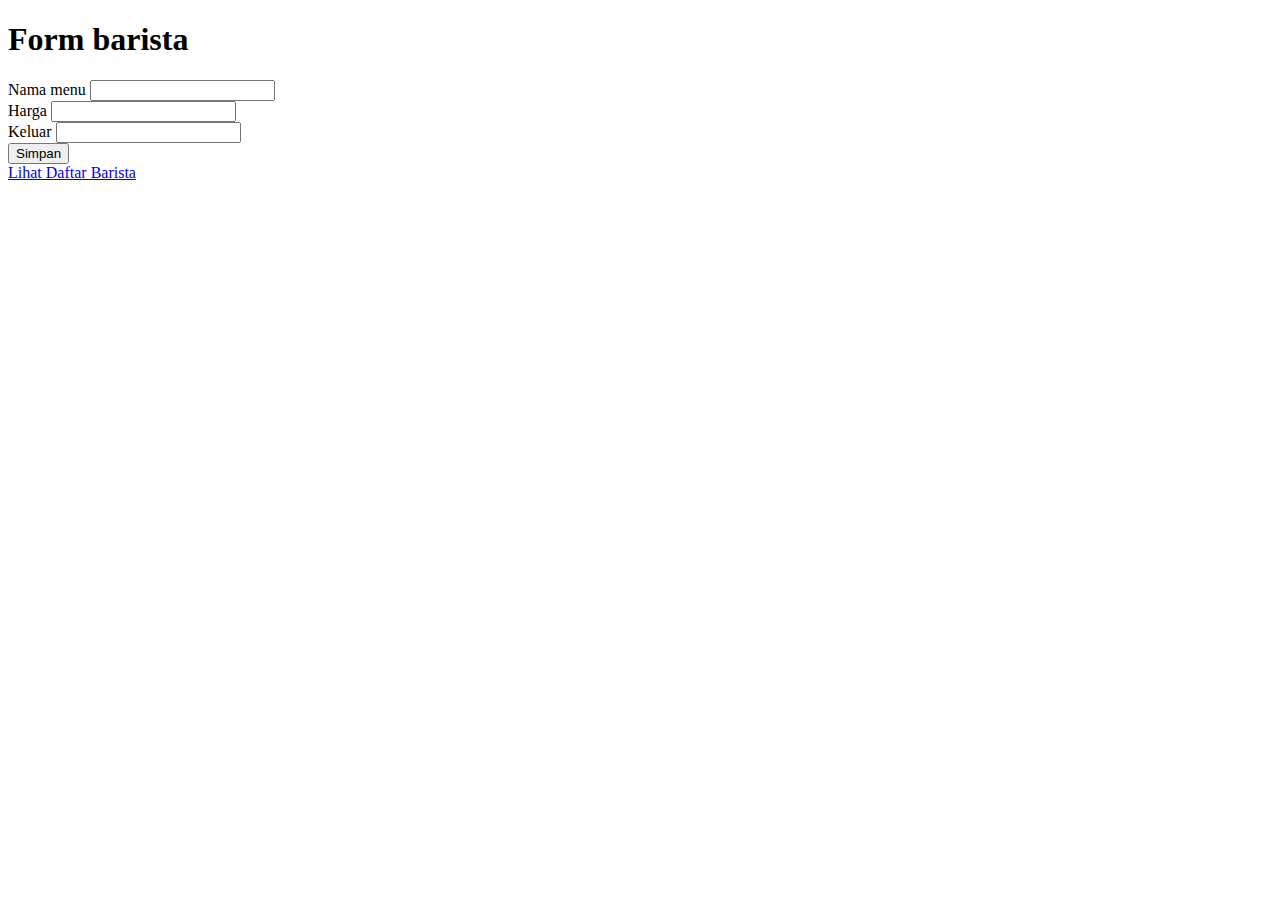
==== form-produk.html @ bbc77a87 "mengganti nama barista" ====
<!DOCTYPE html>
<html>

<head>
  <meta charset="UTF-8">
  <meta name="viewport" content="width=device-width, initial-scale=1">
  <title>Form barista</title>
  <link href="https://cdn.jsdelivr.net/npm/bootstrap@5.3.2/dist/css/bootstrap.min.css" rel="stylesheet" integrity="sha384-T3c6CoIi6uLrA9TneNEoa7RxnatzjcDSCmG1MXxSR1GAsXEV/Dwwykc2MPK8M2HN" crossorigin="anonymous">
  <script src="https://cdn.jsdelivr.net/npm/bootstrap@5.3.2/dist/js/bootstrap.bundle.min.js" integrity="sha384-C6RzsynM9kWDrMNeT87bh95OGNyZPhcTNXj1NW7RuBCsyN/o0jlpcV8Qyq46cDfL" crossorigin="anonymous"></script>

  <script src="https://code.jquery.com/jquery-3.7.1.min.js" integrity="sha256-/JqT3SQfawRcv/BIHPThkBvs0OEvtFFmqPF/lYI/Cxo=" crossorigin="anonymous"></script>
</head>

<body class="m-3">
  <h1>Form barista</h1>
  
  <form class="mb-3">
    <div class="mb-3">
      <label class="form-label">Nama menu</label>
      <input type="text" class="form-control" id="input-menu">
    </div>
    <div class="mb-3">
      <label class="form-label">Harga</label>
      <input type="text" class="form-control" id="input-harga">
    </div>
    <div class="mb-3">
      <label class="form-label">Keluar</label>
      <input type="text" class="form-control" id="input-keluar">
    </div>
    <button type="submit" class="btn btn-primary" id="tombol-tambah">Simpan</button>
    <img src="loader.gif" style="width: 2em; display: none" id="loader">
  </form>

  <a href="index.html">Lihat Daftar Barista</a>
  
  <script type="module">
    import {tambahBarista} from './main.js';
    
    let tombolTambah = document.getElementById('tombol-tambah');
    let elemenNamaMenu= document.getElementById('input-menu');
    let elemenHarga = document.getElementById('input-harga');
    let elemenKeluar = document.getElementById('input-keluar');
    let loader = document.getElementById('loader');
    
    tombolTambah.addEventListener('click', async function (e) {
      e.preventDefault();
      tombolTambah.setAttribute('disabled', 'disabled');
      loader.style.display = "block";
      
      await tambahBarista(elemenNamaMenu.value, elemenHarga.value, elemenKeluar.value);
      window.location.href = 'index.html';
    });
  </script>
  
</body>

</html>
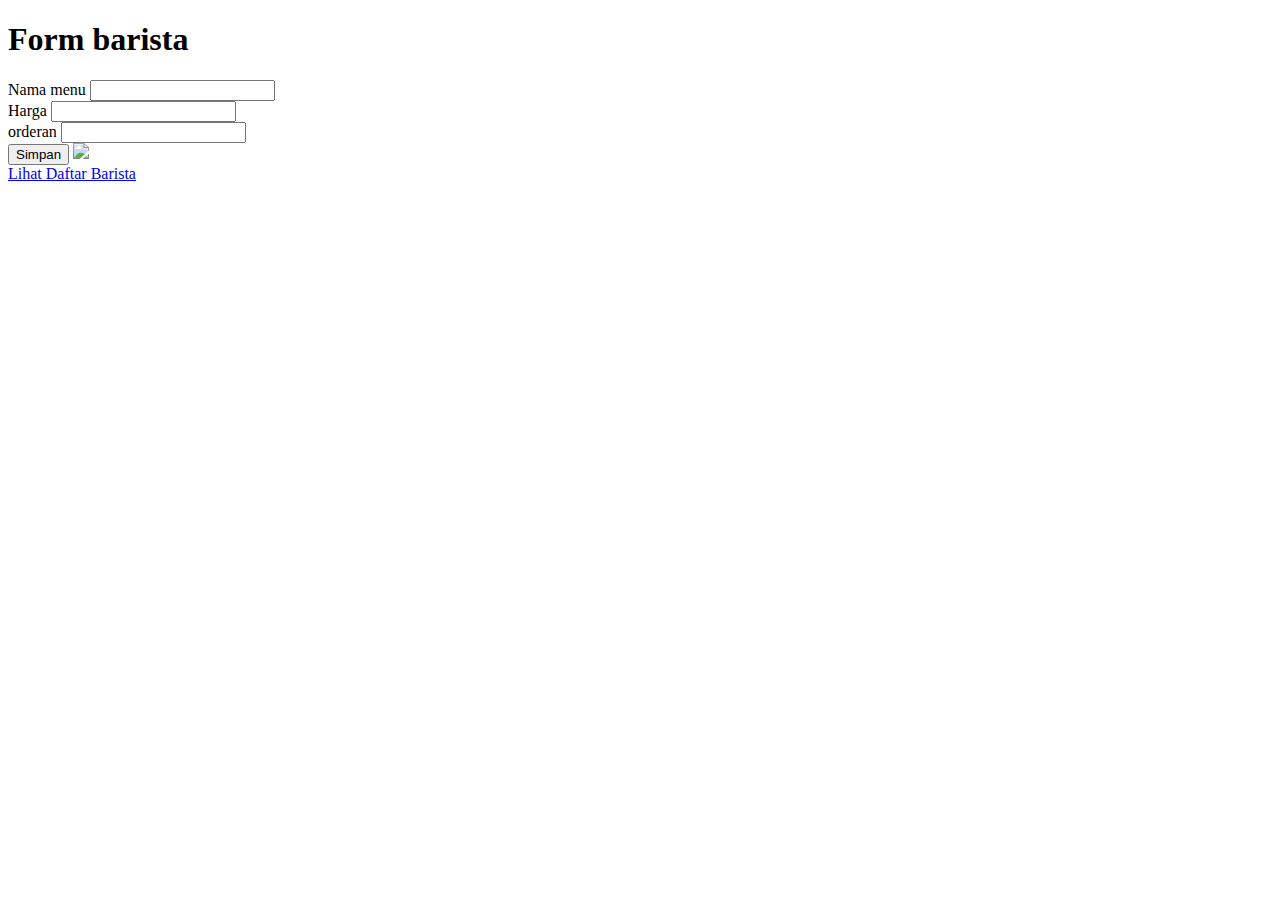
==== commit 45edfdca: "memperbaiki" ====
--- a/form-produk.html
+++ b/form-produk.html
@@ -24,11 +24,11 @@
       <input type="text" class="form-control" id="input-harga">
     </div>
     <div class="mb-3">
-      <label class="form-label">Keluar</label>
-      <input type="text" class="form-control" id="input-keluar">
+      <label class="form-label">orderan</label>
+      <input type="text" class="form-control" id="input-orderan">
     </div>
     <button type="submit" class="btn btn-primary" id="tombol-tambah">Simpan</button>
-    <img src="loader.gif" style="width: 2em; display: none" id="loader">
+   <img src="loader.gif" style="width: 2em; //display: none" id="loader">
   </form>
 
   <a href="index.html">Lihat Daftar Barista</a>
@@ -39,15 +39,15 @@
     let tombolTambah = document.getElementById('tombol-tambah');
     let elemenNamaMenu= document.getElementById('input-menu');
     let elemenHarga = document.getElementById('input-harga');
-    let elemenKeluar = document.getElementById('input-keluar');
+    let elemenOrderan = document.getElementById('input-orderan');
     let loader = document.getElementById('loader');
     
     tombolTambah.addEventListener('click', async function (e) {
       e.preventDefault();
-      tombolTambah.setAttribute('disabled', 'disabled');
-      loader.style.display = "block";
+     // tombolTambah.setAttribute('disabled', 'disabled');
+//loader.style.display = "block";
       
-      await tambahBarista(elemenNamaMenu.value, elemenHarga.value, elemenKeluar.value);
+      await tambahBarista(elemenNamaMenu.value, elemenHarga.value, elemenOrderan.value);
       window.location.href = 'index.html';
     });
   </script>
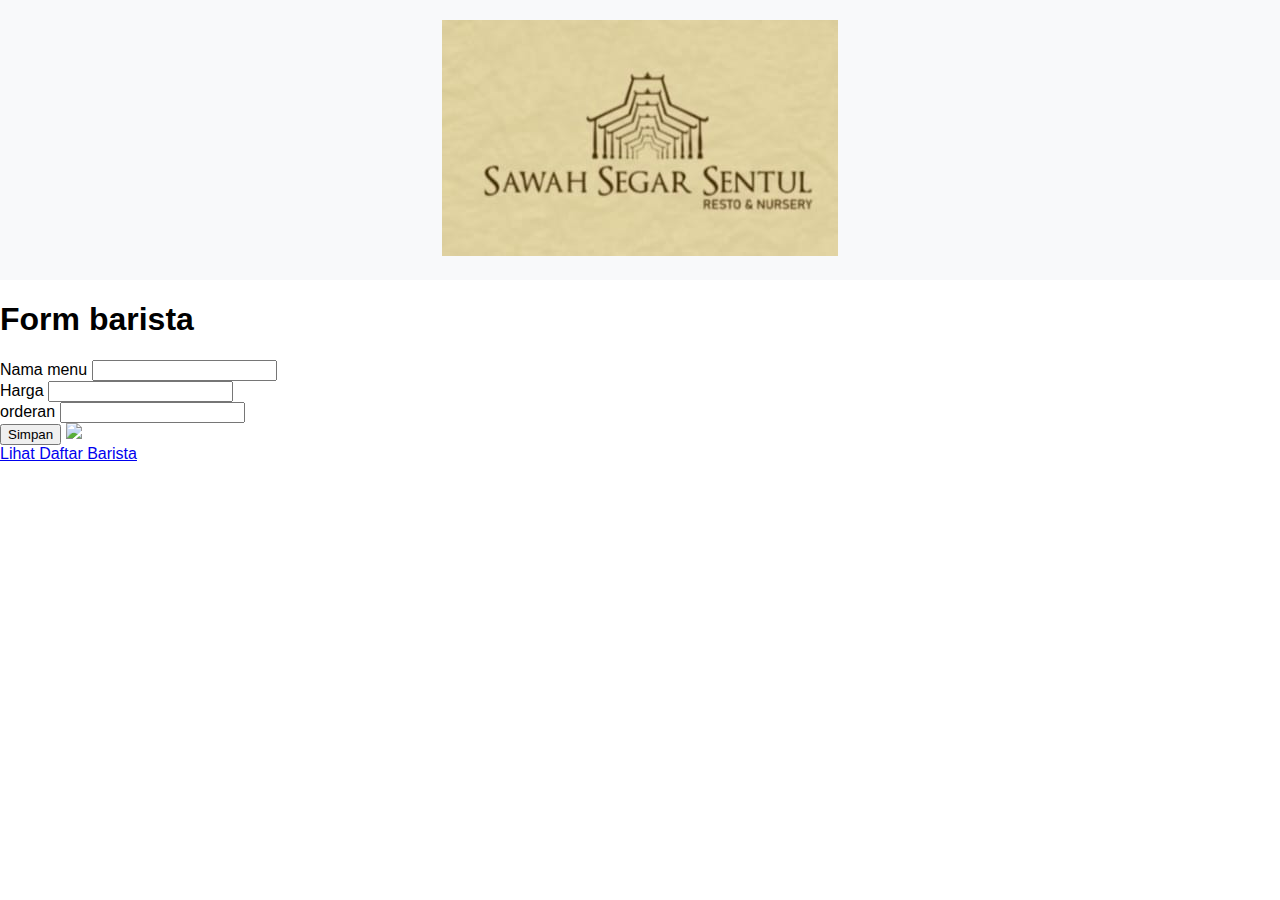
==== commit 746ff052: "menambah poto dan footer" ====
--- a/form-produk.html
+++ b/form-produk.html
@@ -12,6 +12,25 @@
 </head>
 
 <body class="m-3">
+   <style>
+        body {
+            font-family: Arial, sans-serif;
+            margin: 0;
+            padding: 0;
+        }
+        header {
+            background-color: #f8f9fa;
+            padding: 20px;
+            text-align: center;
+        }
+        img {
+            max-width: 100%;
+            height: auto;
+        }
+    </style>
+    <header>
+        <img src="gambar.jpg" alt="Gambar Header" />
+    </header>
   <h1>Form barista</h1>
   
   <form class="mb-3">
